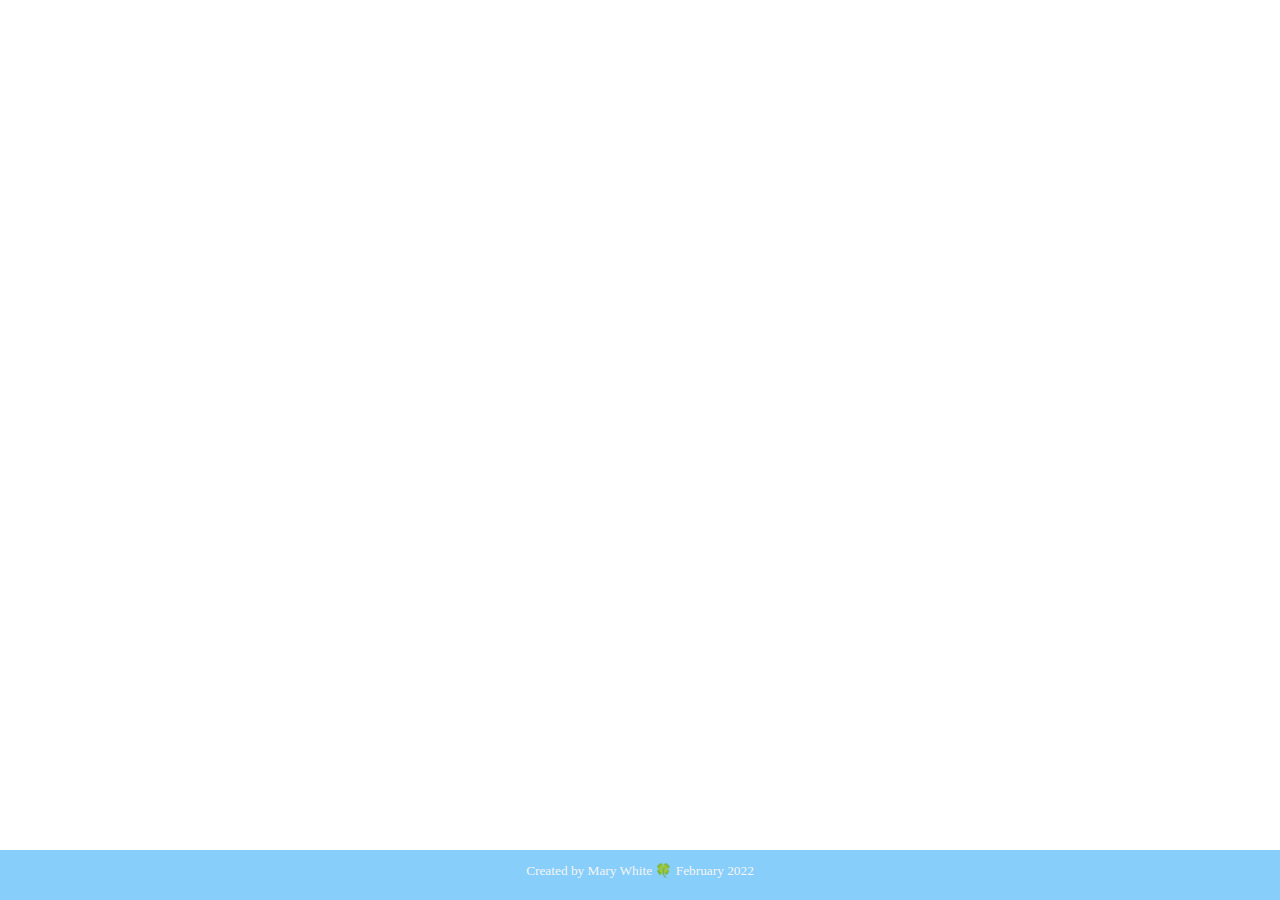
==== index.html @ 037ba535 "initial file setup" ====
<!DOCTYPE html>
<html lang="en">
<head>
    <meta charset="UTF-8">
    <meta name="viewport" content="width=device-width, initial-scale=1, shrink-to-fit=no">
    <!--Bootstrap-->
    <link rel="stylesheet" href="https://cdn.jsdelivr.net/npm/bootstrap@4.5.3/dist/css/bootstrap.min.css" integrity="sha384-TX8t27EcRE3e/ihU7zmQxVncDAy5uIKz4rEkgIXeMed4M0jlfIDPvg6uqKI2xXr2" crossorigin="anonymous">
    <!--fontawesome-->
    <link rel="stylesheet" href="https://pro.fontawesome.com/releases/v5.10.0/css/all.css"
          integrity="sha384-AYmEC3Yw5cVb3ZcuHtOA93w35dYTsvhLPVnYs9eStHfGJvOvKxVfELGroGkvsg+p" crossorigin="anonymous"/>
    <!--custom css-->
    <link rel="stylesheet" href="css/main.css">
    <title>Programming Study Guide</title>
</head>
<body>
<div class="flex-container">

    <footer><p>Created by Mary White &#127808; February 2022</p></footer>

</div>
<script src="https://code.jquery.com/jquery-3.5.1.slim.min.js" integrity="sha384-DfXdz2htPH0lsSSs5nCTpuj/zy4C+OGpamoFVy38MVBnE+IbbVYUew+OrCXaRkfj" crossorigin="anonymous"></script>
<script src="https://cdn.jsdelivr.net/npm/bootstrap@4.5.3/dist/js/bootstrap.bundle.min.js" integrity="sha384-ho+j7jyWK8fNQe+A12Hb8AhRq26LrZ/JpcUGGOn+Y7RsweNrtN/tE3MoK7ZeZDyx" crossorigin="anonymous"></script>
<script src="js/script.js"></script>
</body>
</html>
---- css/main.css ----
* {
    box-sizing: border-box;
}

footer {
    position: absolute;
    left: 0;
    bottom: 0;
    width: 100%;
    background-color: #87cefa;
    color: whitesmoke;
    text-align: center;
    font-size: smaller;
    height: 50px;
}
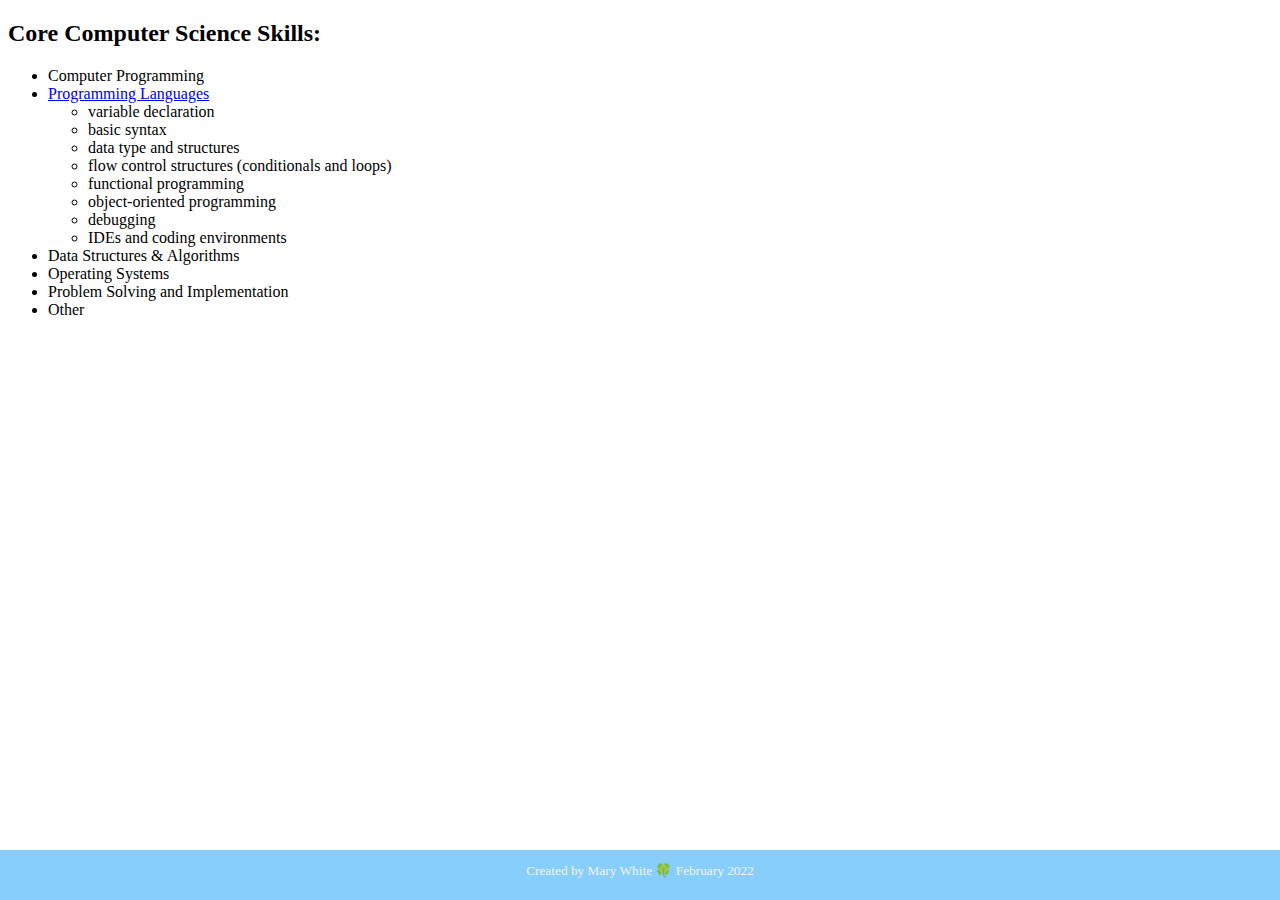
==== commit fc3b1c7f: "added in some content" ====
--- a/index.html
+++ b/index.html
@@ -13,7 +13,29 @@
     <title>Programming Study Guide</title>
 </head>
 <body>
-<div class="flex-container">
+<div class="container">
+    <section>
+        <h2>Core Computer Science Skills:</h2>
+        <ul>
+            <li>Computer Programming</li>
+            <li><a href="programminglanguages.html">Programming Languages</a></li>
+                <ul>
+                    <li>variable declaration</li>
+                    <li>basic syntax</li>
+                    <li>data type and structures</li>
+                    <li>flow control structures (conditionals and loops)</li>
+                    <li>functional programming</li>
+                    <li>object-oriented programming</li>
+                    <li>debugging</li>
+                    <li>IDEs and coding environments</li>
+                </ul>
+            <li>Data Structures & Algorithms</li>
+            <li>Operating Systems</li>
+            <li>Problem Solving and Implementation</li>
+            <li>Other</li>
+        </ul>
+    </section>
+
 
     <footer><p>Created by Mary White &#127808; February 2022</p></footer>
 
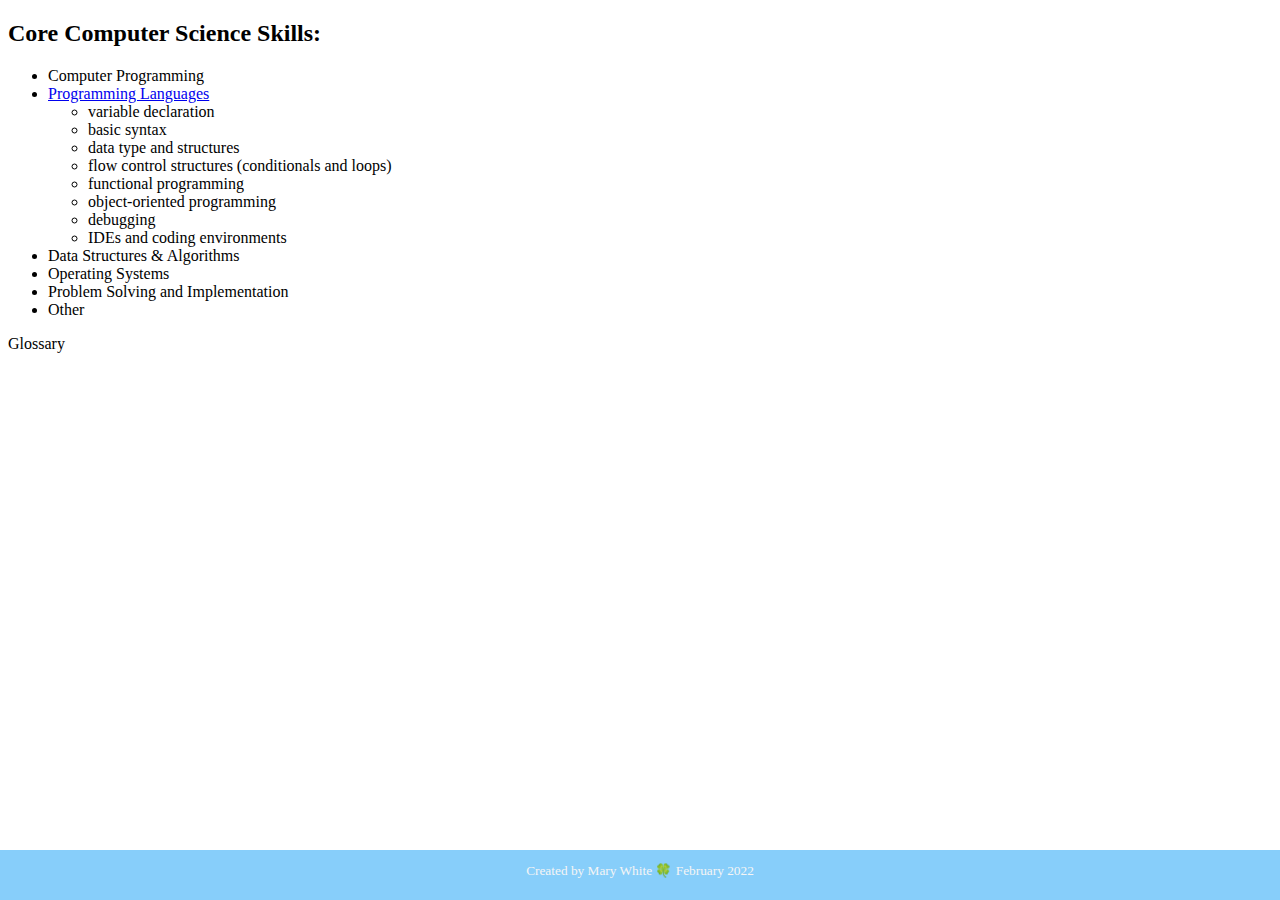
==== commit 77ec313f: "added in a glossary page" ====
--- a/index.html
+++ b/index.html
@@ -35,6 +35,9 @@
             <li>Other</li>
         </ul>
     </section>
+    <section>
+        <p>Glossary</p>
+    </section>
 
 
     <footer><p>Created by Mary White &#127808; February 2022</p></footer>
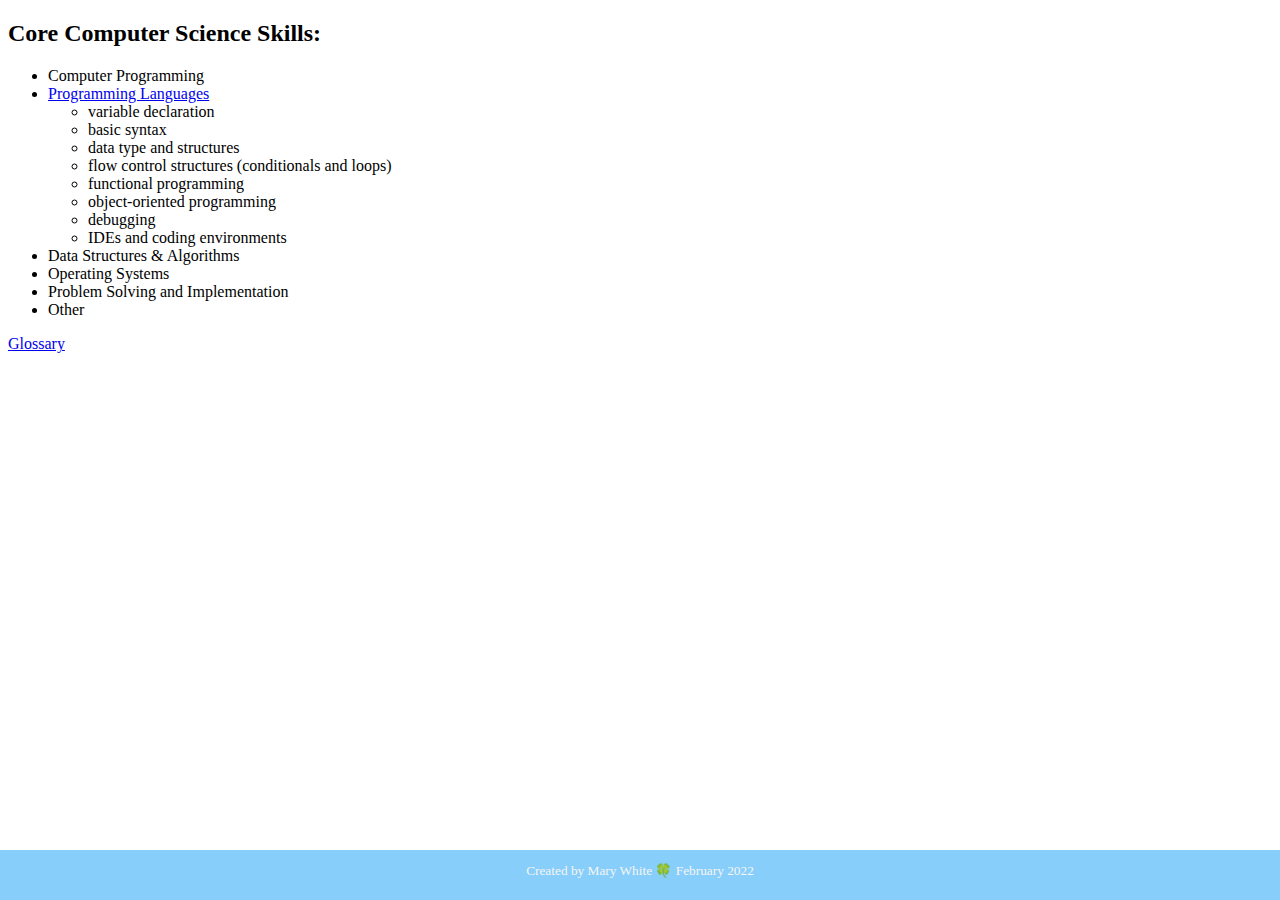
==== commit 1e5fc278: "added words to glossary" ====
--- a/index.html
+++ b/index.html
@@ -36,7 +36,7 @@
         </ul>
     </section>
     <section>
-        <p>Glossary</p>
+        <p><a href="glossary.html">Glossary</a></p>
     </section>
 
 
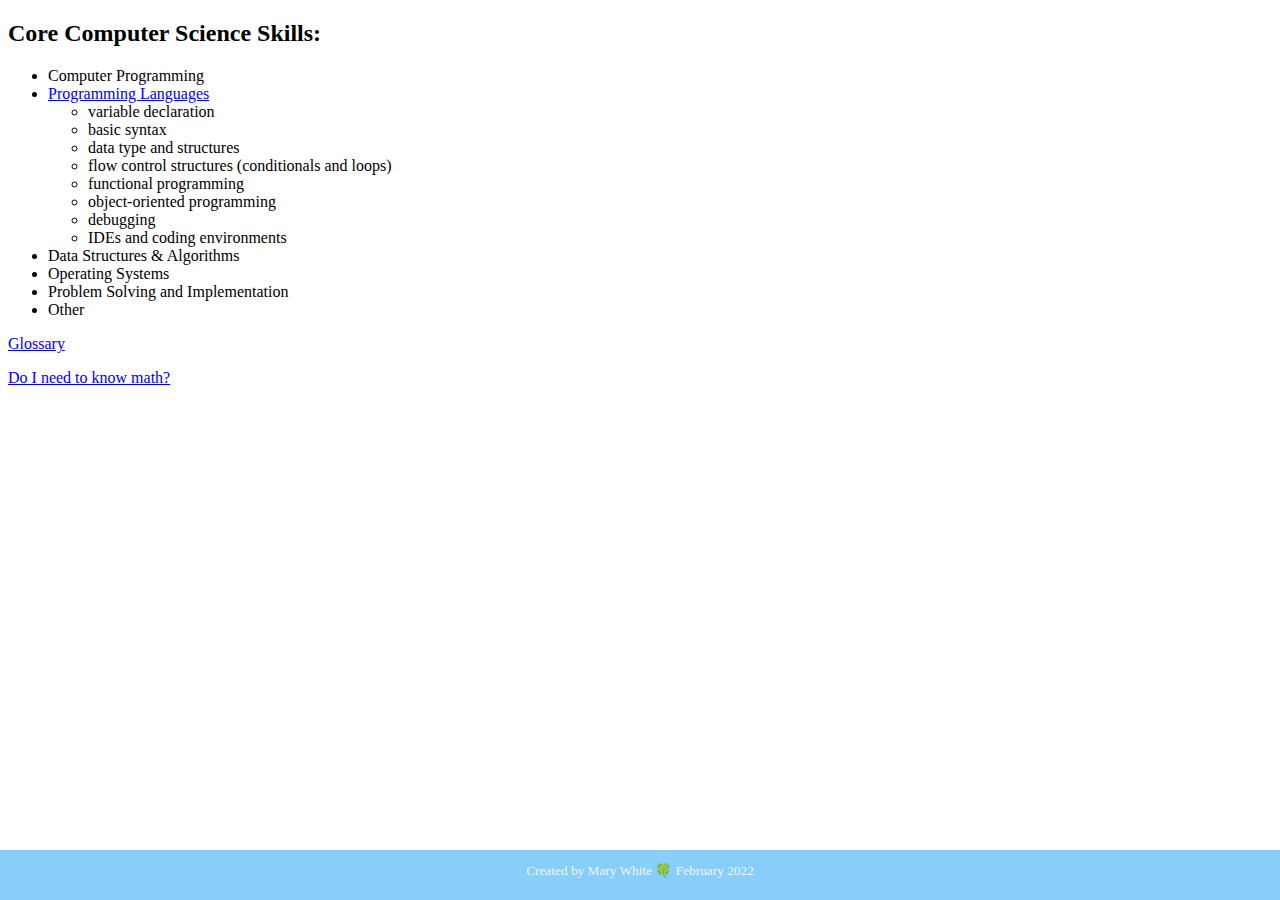
==== commit af598bcd: "added in a math page, need to fix toggle so it only shows one at a time" ====
--- a/index.html
+++ b/index.html
@@ -38,6 +38,9 @@
     <section>
         <p><a href="glossary.html">Glossary</a></p>
     </section>
+    <sesction>
+        <p><a href="math.html">Do I need to know math?</a></p>
+    </sesction>
 
 
     <footer><p>Created by Mary White &#127808; February 2022</p></footer>
